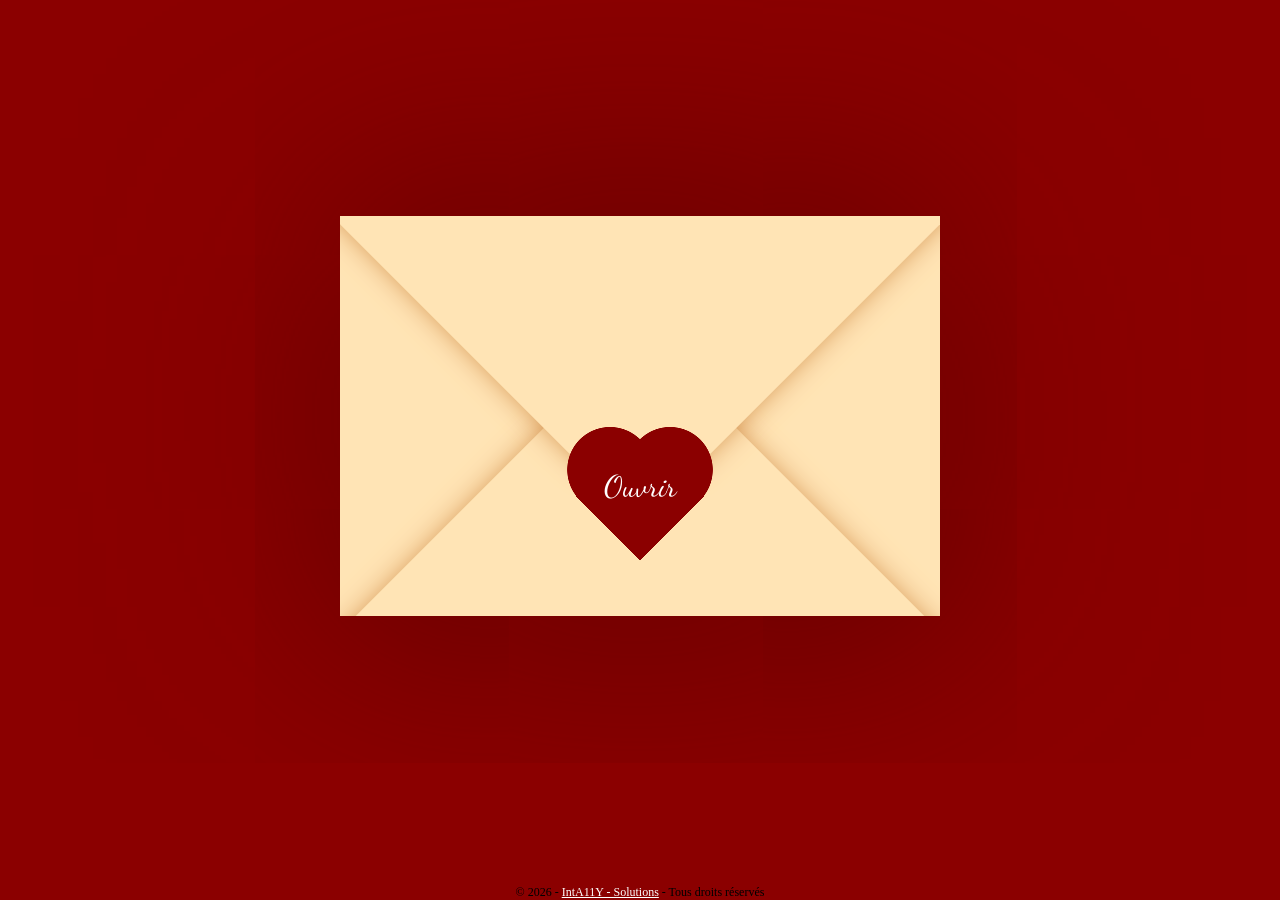
==== index.html @ 73fba03e "first commit" ====
<!DOCTYPE html>
<html lang="en">
<head>
    <meta charset="UTF-8">
    <meta name="viewport" content="width=device-width, initial-scale=1.0">
    <title>Document</title>
    <style>
        @import url("https://fonts.googleapis.com/css2?family=Dancing+Script:wght@400..700&display=swap");
* {
  margin: 0;
  padding: 0;
  box-sizing: border-box;
  list-style: none;
}
body {
  width: 100%;
  max-height: 100vh;
}
:root {
  --envelope-x: 300px;
  --envelope-y: 200px;
  --envelope-bg: Moccasin;
  --envelope-shadow: Peru;
  --letter-x: 250px;
  --letter-y: calc(250px - 1rem - 10px);
  --letter-bg: AntiqueWhite;
  --letter-shadow: BurlyWood;
  --letter-text: #180d07;
  --letter-font: "Dancing Script", serif;
  --letter-button-text: darkred;
  --heart-bg: darkred;
  --heart-text: white;
}

@media (min-width: 650px) {
  :root {
    --envelope-x: 600px;
    --envelope-y: 400px;
    --letter-x: 500px;
    --letter-y: calc(400px - 1rem - 10px);
  }
}
html {
  font-size: 20px;
}
body {
  background-color: darkred;
}

.cssletter {
  position: relative;
  width: 100%;
  height: 100%;
  display: flex;
  align-items: center;
  justify-content: center;
  user-select: none;
  -webkit-user-select: none;
  margin: 24dvh 0;
}

.envelope {
  position: relative;
  width: var(--envelope-x);
  height: var(--envelope-y);
  background: var(--envelope-bg);
  box-shadow: inset 0 0 30px -5px var(--envelope-shadow), 0 0 50vw 0 #540000;
}

.envelope::before {
  content: "˚ʚ❤︎ɞ˚";
  font-size: 5rem;
  color: white;
  position: absolute;
  left: 50%;
  top: 30%;
  transform: translate(-50%, -50%);
  mix-blend-mode: soft-light;
}

.envelope-flap {
  width: 100%;
  height: 71%;
  position: absolute;
  top: 0;
  z-index: 3;
  overflow: hidden;
  transition: 0.6s linear all;
  transform-origin: top;
  pointer-events: all;
}

.envelope-folds {
  width: 100%;
  height: 100%;
  overflow: hidden;
  z-index: 2;
  position: absolute;
  top: 0;
  left: 0;
  right: 0;
  bottom: 0;
}

.envelope-flap::before,
.envelope-left::before,
.envelope-right::before,
.envelope-bottom::before {
  content: "";
  transform: rotate(45deg);
  background: var(--envelope-bg);
  box-shadow: 0 0 30px -5px var(--envelope-shadow);
  width: 100%;
  aspect-ratio: 1;
  display: block;
  position: absolute;
  top: 60%;
}

.envelope-flap::before {
  border-radius: 5rem;
  bottom: 30px;
  border-radius: 5rem;
  top: auto;
}

@media (min-width: 650px) {
  .envelope-flap::before {
    bottom: 100px;
  }
}

.envelope-left::before {
  top: 10%;
  left: -65%;
}

.envelope-right::before {
  top: 10%;
  right: -65%;
}

.envelope-bottom::before {
  top: 60%;
  border-radius: 5rem;
}

.heart {
  z-index: 4;
  position: relative;
  box-shadow: none;
  border: none;
  width: 70px;
  aspect-ratio: 1;
  background: radial-gradient(circle at 60% 65%, var(--heart-bg) 64%, #0000 65%)
      top left/50% 50%,
    radial-gradient(circle at 40% 65%, var(--heart-bg) 64%, #0000 65%) top
      right/50% 50%,
    conic-gradient(from -45deg at 50% 85.5%, var(--heart-bg) 90deg, #0000 0)
      bottom/100% 50%;
  background-repeat: no-repeat;
  left: 50%;
  top: 70%;
  transform: translate(-50%, -50%);
  cursor: pointer;
}

@media (min-width: 650px) {
  .heart {
    width: 150px;
  }
}

.heart::before {
  content: "";
  display: block;
  position: absolute;
  width: 70px;
  aspect-ratio: 1;
  background: radial-gradient(circle at 60% 65%, #ffffff26 64%, #0000 65%) top
      left/50% 50%,
    radial-gradient(circle at 40% 65%, #ffffff26 64%, #0000 65%) top right/50%
      50%,
    conic-gradient(from -45deg at 50% 85.5%, #ffffff26 90deg, #0000 0)
      bottom/100% 50%;
  background-repeat: no-repeat;
  left: 50%;
  top: 50%;
  transform: translate(-50%, -50%) scale(0);
  transition: 0.3s ease all;
  z-index: -1;
}

@media (min-width: 650px) {
  .heart::before {
    width: 150px;
  }
}

.heart:hover,
.heart:active,
.heart:focus {
  transform: translate(-50%, -50%);
  background-color: transparent;
  color: var(--heart-text);
}

.heart:hover::before,
.heart:active::before,
.heart:focus::before {
  transform: translate(-50%, -50%) scale(0.8);
}

.heart-text {
  transform: translateY(-10px);
  display: block;
  color: var(--heart-text);
  font-size: 1.5rem;
  font-family: var(--letter-font);
}

.envelope.active * {
  pointer-events: none;
}

.envelope.active .envelope-flap {
  transform: rotateX(-180deg) translateY(0);
  perspective: 10px;
}

.envelope.active .envelope-flap::before {
  box-shadow: inset 0 0 30px -5px var(--envelope-shadow);
}

.envelope.active .heart {
  display: none;
}

.letter {
  box-sizing: border-box;
  font-family: var(--letter-font);
  font-size: 1rem;
  line-height: 1.1;
  background-color: var(--letter-bg);
  color: var(--letter-text);
  user-select: none;
  box-shadow: inset 0 0 20px -5px var(--letter-shadow);
  padding: 3rem 1rem 1rem;
  margin: 0;
  cursor: grab;
  position: absolute;
  top: 1rem;
  overflow: auto;
  text-align: center;
  border: 0;
    width: 90%;
  /* width: var(--letter-x); */
  /* height: var(--letter-y); */
  position: absolute;
  top: 1rem;
  left: 50%;
  transform: translateX(-50%);
  transform-style: preserve-3d;
  transform-origin: top;
  transition: transform 1.2s ease, opacity 0.6s ease;
  z-index: 20; /* AU-DESSUS de l'enveloppe */
}

/* État plié (dans l'enveloppe) */
.letter.folded {
  transform: translateX(-50%) rotateX(90deg);
  opacity: 0;
}

/* Sortie de l'enveloppe (toujours pliée) */
.letter.out {
  transform: translateX(-50%) translateY(-160px) rotateX(90deg);
  opacity: 1;
}

/* Dépliage comme une carte */
.letter.open {
  transform: translateX(-50%) translateY(-160px) rotateX(0deg);
}


@media (min-width: 650px) {
  .letter {
    font-size: 1.3rem;
  }
}

.closeLetter {
  font-size: 0 !important;
  position: absolute;
  top: 1rem;
  left: 50%;
  transform: translateX(-50%);
  background: none;
  box-shadow: none;
  padding: 0;
  border: 0;
}

.closeLetter::before {
  content: "˚ʚ❤︎ɞ˚";
  font-size: 1.5rem !important;
  font-family: var(--letter-font);
  color: var(--letter-button-text);
  text-align: center;
}

.closeLetter:hover,
.closeLetter:active,
.closeLetter:focus {
  background-color: transparent;
  color: var(--letter-text);
  transform: translateX(-50%);
  padding: 0;
  margin: 0;
}

.closeLetter:hover::before,
.closeLetter:active::before,
.closeLetter:focus::before {
  content: "xXx";
}

/* Attribution */
@import url("https://frills.dev/css/abstracts/_variables.css");
@import url("https://frills.dev/css/components/_logo.css");

:root {
  --bodybg: darkred;
}



footer {
    width: 100vw;
    bottom: 0;
    left: 0;
    position: fixed;
    display: flex;
    justify-content: center;
    z-index: 10;
}
footer p {
    font-size: 12px;
}
footer a {
    color: white;
}
    </style>
</head>
<body>
    <header>

    </header>

    <main>
        <section class="cssletter">
            <div class="envelope">
                <button class="heart" id="openEnvelope" aria-label="Open Envelope">
                    <span class="heart-text">Ouvrir</span>
                </button>
                <div class="envelope-flap"></div>
                <div class="envelope-folds">
                    <div class="envelope-left"></div>
                    <div class="envelope-right"></div>
                    <div class="envelope-bottom"></div>
                </div>
            </div>

            <div class="letters">

                <blockquote class="letter center folded" id="1" tabindex="0">
                <button class="closeLetter" title="Close Amelia's letter">Close Amelia's letter</button>
                <p>Mon amour,

En ce jour de Saint-Valentin, j’ai envie de poser des mots sur ce que mon cœur ressent chaque jour, parfois sans savoir comment l’exprimer.

Tu es cet homme, ma moitié, celui qui a su me redonner confiance quand je l’avais presque oubliée. Par ta présence, ton regard, ta patience et ton amour, tu m’as rappelé qui je suis et tout ce que je mérite. Grâce à toi, je me sens plus forte, plus sereine, plus moi.

Chaque jour passé sans toi me rappelle à quel point tu me manques. Ton absence se fait sentir dans les petits moments comme dans les grands, parce que tout est plus beau quand tu es là. Tu es devenu mon repère, mon refuge, mon évidence.

Avec toi, je n’ai pas seulement envie de partager des instants, mais tous les jours de ma vie. Les rires, les silences, les projets, les rêves, les défis… main dans la main, jusqu’à la fin de notre vie et au delà.

Merci d’être toi. Merci de m’aimer comme tu le fais. Merci de m’avoir trouvée et de me choisir, chaque jour.

Je t’aime aujourd’hui, demain, et pour toute la vie.

❤️</p>
                
                </blockquote>

            </div>
        </section>
    </main>

    <footer class="footer" role="presentation">
        <p><span class="copyright">©</span> 2026 - 
            <a href="#">IntA11Y - Solutions</a> 
            - Tous droits réservés</p>
    </footer>

    <script>
        document.addEventListener("DOMContentLoaded", () => {
  const envelope = document.querySelector(".envelope");
  const openButton = document.querySelector("#openEnvelope");
  const letter = document.querySelector(".letter");
  const closeButtons = document.querySelectorAll(".closeLetter");

  /* ===== OUVERTURE ===== */
  openButton.addEventListener("click", () => {
    // Ouvre l’enveloppe
    envelope.classList.add("active");

    // Passe la lettre au premier plan
    letter.style.zIndex = "20";

    // Sortie de la lettre (encore pliée)
    setTimeout(() => {
      letter.classList.remove("folded");
      letter.classList.add("out");
    }, 600);

    // Dépliage carte
    setTimeout(() => {
      letter.classList.add("open");
    }, 1400);
  });

  /* ===== FERMETURE ===== */
  closeButtons.forEach((button) => {
    button.addEventListener("click", (e) => {
      e.preventDefault();

      // Replie la carte
      letter.classList.remove("open");

      // Rentre la lettre dans l’enveloppe
      setTimeout(() => {
        letter.classList.remove("out");
        letter.classList.add("folded");
      }, 600);

      // Referme l’enveloppe
      setTimeout(() => {
        envelope.classList.remove("active");
        letter.style.zIndex = "5";
      }, 1200);
    });
  });
});

    </script>
<!-- <script>document.addEventListener("DOMContentLoaded", () => {
  const envelope = document.querySelector(".envelope");
  const openButton = document.querySelector("#openEnvelope");
  const letter = document.querySelector(".letter");
  const closeButtons = document.querySelectorAll(".closeLetter");

  /* ===== OUVERTURE ===== */
  openButton.addEventListener("click", () => {
    // Ouvre l’enveloppe
    envelope.classList.add("active");

    // Passe la lettre au premier plan
    letter.style.zIndex = "20";

    // Sortie de la lettre (encore pliée)
    setTimeout(() => {
      letter.classList.remove("folded");
      letter.classList.add("out");
    }, 600);

    // Dépliage carte
    setTimeout(() => {
      letter.classList.add("open");
    }, 1400);
  });

  /* ===== FERMETURE ===== */
  closeButtons.forEach((button) => {
    button.addEventListener("click", (e) => {
      e.preventDefault();

      // Replie la carte
      letter.classList.remove("open");

      // Rentre la lettre dans l’enveloppe
      setTimeout(() => {
        letter.classList.remove("out");
        letter.classList.add("folded");
      }, 600);

      // Referme l’enveloppe
      setTimeout(() => {
        envelope.classList.remove("active");
        letter.style.zIndex = "5";
      }, 1200);
    });
  });
});
</script> -->

    <!-- <script>
        document.addEventListener("DOMContentLoaded", () => {
  const envelope = document.querySelector(".envelope");
  const openButton = document.querySelector("#openEnvelope");
  const letter = document.querySelector(".letter");
  const closeButtons = document.querySelectorAll(".closeLetter");

  openButton.addEventListener("click", () => {
    // Ouvre l’enveloppe
    envelope.classList.add("active");

    // Force la lettre au premier plan
    letter.style.zIndex = "20";

    // La lettre sort (encore pliée)
    setTimeout(() => {
      letter.classList.remove("folded");
      letter.classList.add("out");
    }, 600);

    // Dépliage carte
    setTimeout(() => {
      letter.classList.add("open");
    }, 1400);
  });

  closeButtons.forEach((button) => {
    button.addEventListener("click", (e) => {
      e.preventDefault();
      const letter = e.target.closest(".letter");
      if (letter) {
        letter.style.display = "none";
      }
    });
  });
});

    </script> -->
<!-- <script>
    document.addEventListener("DOMContentLoaded", () => {
  const envelope = document.querySelector(".envelope");
  const openButton = document.querySelector("#openEnvelope");
  const letter = document.querySelector(".letter");
  const closeButtons = document.querySelectorAll(".closeLetter");

  // OUVERTURE DE L’ENVELOPPE + ANIMATION DE LA LETTRE
  openButton.addEventListener("click", () => {
    // Ouvre l’enveloppe
    envelope.classList.add("active");

    // La lettre devient visible et sort (toujours pliée)
    setTimeout(() => {
      letter.classList.remove("folded");
      letter.classList.add("out");
    }, 600);

    // Dépliage automatique comme une carte
    setTimeout(() => {
      letter.classList.add("open");
    }, 1400);
  });

  // FERMETURE DE LA LETTRE (optionnelle)
  closeButtons.forEach((button) => {
    button.addEventListener("click", (e) => {
      e.preventDefault();
      const letter = e.target.closest(".letter");
      if (letter) {
        letter.style.display = "none";
      }
    });
  });
});

</script> -->
    <!-- <script>
        const letters = document.querySelectorAll(".letter");
const lettersContainer = document.querySelector(".letters");
let zIndexCounter = 10;

const shuffleArray = (array) => {
  for (let i = array.length - 1; i > 0; i--) {
    const j = Math.floor(Math.random() * (i + 1));
    [array[i], array[j]] = [array[j], array[i]];
  }
};

const shuffledThings = Array.from(letters);
shuffleArray(shuffledThings);

shuffledThings.forEach((letter) => {
  lettersContainer.appendChild(letter);
  const center = document.querySelector(".cssletter").offsetWidth / 2 - letter.offsetWidth / 2;
  letter.style.left = `${center}px`;

  function isOverflown(element) {
    return element.scrollHeight > element.clientHeight || element.scrollWidth > element.clientWidth;
  }

  if (!isOverflown(letter)) {
    letter.classList.add("center");
  }
  let offsetX, offsetY;
  letter.addEventListener("mousedown", (e) => {
    if (e.target.tagName !== "BUTTON") {
      const rect = e.target.getBoundingClientRect();

      letter.style.position = "fixed";
      letter.style.left = `${rect.left}px`;
      letter.style.top = `${rect.top}px`;

      offsetX = e.clientX - rect.left;
      offsetY = e.clientY - rect.top;

      letter.style.zIndex = zIndexCounter++;
      const moveAt = (posX, posY) => {
        letter.style.left = `${posX - offsetX}px`;
        letter.style.top = `${posY - offsetY}px`;
      };
      const onMouseMove = (moveEvent) => moveAt(moveEvent.clientX, moveEvent.clientY);
      const onMouseUp = () => {
        document.removeEventListener("mousemove", onMouseMove);
        document.removeEventListener("mouseup", onMouseUp);
      };
      document.addEventListener("mousemove", onMouseMove);
      document.addEventListener("mouseup", onMouseUp);
    }
  });
});
document.querySelector("#openEnvelope").addEventListener("click", () => {
  document.querySelector(".envelope").classList.add("active");
});
const closeButtons = document.querySelectorAll(".closeLetter");
closeButtons.forEach((button) => {
  button.addEventListener("click", (e) => {
    e.preventDefault();
    const letter = e.target.closest(".letter");
    if (letter) {
      letter.style.display = "none";
    }
  });
});
    </script> -->
</body>
</html>
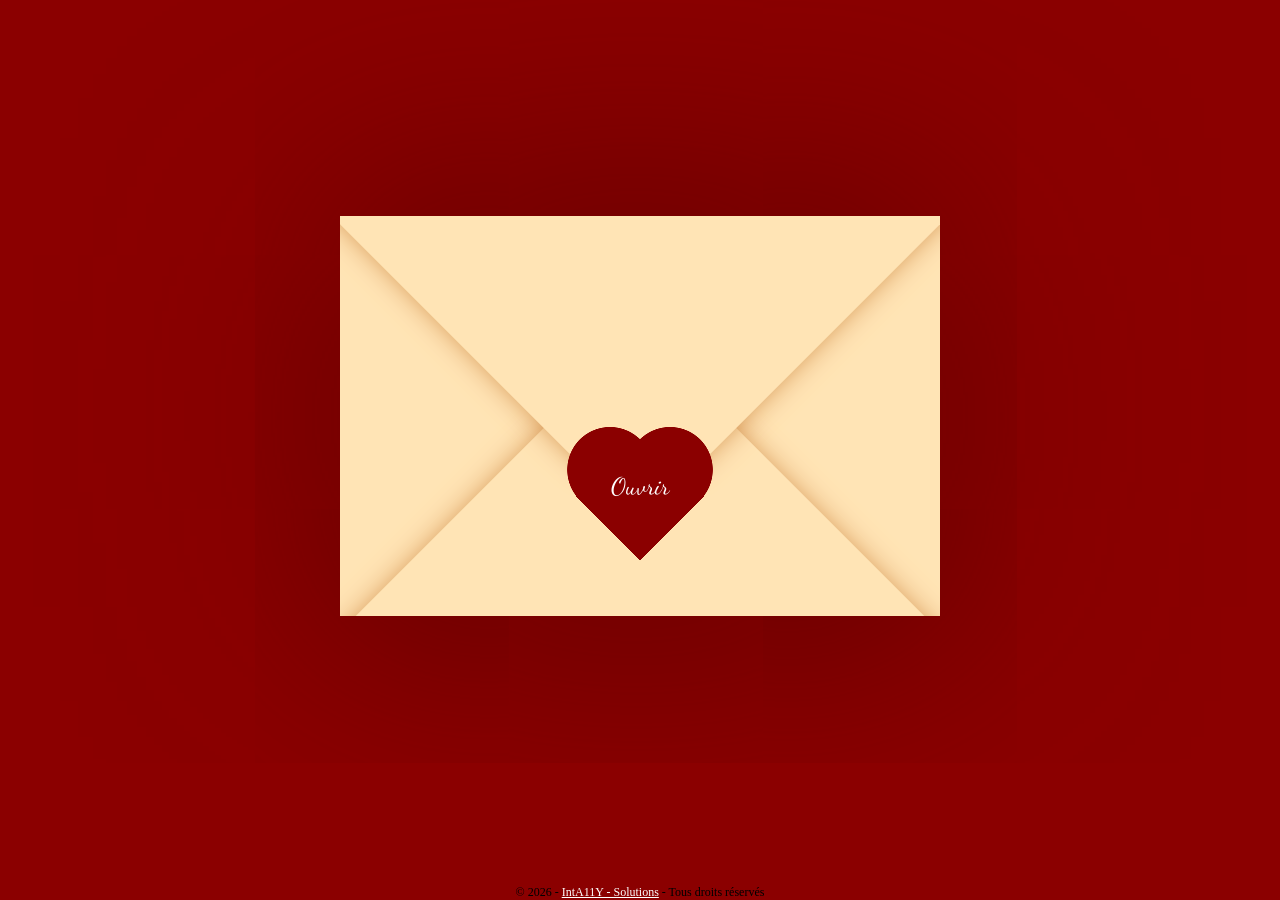
==== commit a7f5358e: "modifs" ====
--- a/index.html
+++ b/index.html
@@ -4,354 +4,7 @@
     <meta charset="UTF-8">
     <meta name="viewport" content="width=device-width, initial-scale=1.0">
     <title>Document</title>
-    <style>
-        @import url("https://fonts.googleapis.com/css2?family=Dancing+Script:wght@400..700&display=swap");
-* {
-  margin: 0;
-  padding: 0;
-  box-sizing: border-box;
-  list-style: none;
-}
-body {
-  width: 100%;
-  max-height: 100vh;
-}
-:root {
-  --envelope-x: 300px;
-  --envelope-y: 200px;
-  --envelope-bg: Moccasin;
-  --envelope-shadow: Peru;
-  --letter-x: 250px;
-  --letter-y: calc(250px - 1rem - 10px);
-  --letter-bg: AntiqueWhite;
-  --letter-shadow: BurlyWood;
-  --letter-text: #180d07;
-  --letter-font: "Dancing Script", serif;
-  --letter-button-text: darkred;
-  --heart-bg: darkred;
-  --heart-text: white;
-}
-
-@media (min-width: 650px) {
-  :root {
-    --envelope-x: 600px;
-    --envelope-y: 400px;
-    --letter-x: 500px;
-    --letter-y: calc(400px - 1rem - 10px);
-  }
-}
-html {
-  font-size: 20px;
-}
-body {
-  background-color: darkred;
-}
-
-.cssletter {
-  position: relative;
-  width: 100%;
-  height: 100%;
-  display: flex;
-  align-items: center;
-  justify-content: center;
-  user-select: none;
-  -webkit-user-select: none;
-  margin: 24dvh 0;
-}
-
-.envelope {
-  position: relative;
-  width: var(--envelope-x);
-  height: var(--envelope-y);
-  background: var(--envelope-bg);
-  box-shadow: inset 0 0 30px -5px var(--envelope-shadow), 0 0 50vw 0 #540000;
-}
-
-.envelope::before {
-  content: "˚ʚ❤︎ɞ˚";
-  font-size: 5rem;
-  color: white;
-  position: absolute;
-  left: 50%;
-  top: 30%;
-  transform: translate(-50%, -50%);
-  mix-blend-mode: soft-light;
-}
-
-.envelope-flap {
-  width: 100%;
-  height: 71%;
-  position: absolute;
-  top: 0;
-  z-index: 3;
-  overflow: hidden;
-  transition: 0.6s linear all;
-  transform-origin: top;
-  pointer-events: all;
-}
-
-.envelope-folds {
-  width: 100%;
-  height: 100%;
-  overflow: hidden;
-  z-index: 2;
-  position: absolute;
-  top: 0;
-  left: 0;
-  right: 0;
-  bottom: 0;
-}
-
-.envelope-flap::before,
-.envelope-left::before,
-.envelope-right::before,
-.envelope-bottom::before {
-  content: "";
-  transform: rotate(45deg);
-  background: var(--envelope-bg);
-  box-shadow: 0 0 30px -5px var(--envelope-shadow);
-  width: 100%;
-  aspect-ratio: 1;
-  display: block;
-  position: absolute;
-  top: 60%;
-}
-
-.envelope-flap::before {
-  border-radius: 5rem;
-  bottom: 30px;
-  border-radius: 5rem;
-  top: auto;
-}
-
-@media (min-width: 650px) {
-  .envelope-flap::before {
-    bottom: 100px;
-  }
-}
-
-.envelope-left::before {
-  top: 10%;
-  left: -65%;
-}
-
-.envelope-right::before {
-  top: 10%;
-  right: -65%;
-}
-
-.envelope-bottom::before {
-  top: 60%;
-  border-radius: 5rem;
-}
-
-.heart {
-  z-index: 4;
-  position: relative;
-  box-shadow: none;
-  border: none;
-  width: 70px;
-  aspect-ratio: 1;
-  background: radial-gradient(circle at 60% 65%, var(--heart-bg) 64%, #0000 65%)
-      top left/50% 50%,
-    radial-gradient(circle at 40% 65%, var(--heart-bg) 64%, #0000 65%) top
-      right/50% 50%,
-    conic-gradient(from -45deg at 50% 85.5%, var(--heart-bg) 90deg, #0000 0)
-      bottom/100% 50%;
-  background-repeat: no-repeat;
-  left: 50%;
-  top: 70%;
-  transform: translate(-50%, -50%);
-  cursor: pointer;
-}
-
-@media (min-width: 650px) {
-  .heart {
-    width: 150px;
-  }
-}
-
-.heart::before {
-  content: "";
-  display: block;
-  position: absolute;
-  width: 70px;
-  aspect-ratio: 1;
-  background: radial-gradient(circle at 60% 65%, #ffffff26 64%, #0000 65%) top
-      left/50% 50%,
-    radial-gradient(circle at 40% 65%, #ffffff26 64%, #0000 65%) top right/50%
-      50%,
-    conic-gradient(from -45deg at 50% 85.5%, #ffffff26 90deg, #0000 0)
-      bottom/100% 50%;
-  background-repeat: no-repeat;
-  left: 50%;
-  top: 50%;
-  transform: translate(-50%, -50%) scale(0);
-  transition: 0.3s ease all;
-  z-index: -1;
-}
-
-@media (min-width: 650px) {
-  .heart::before {
-    width: 150px;
-  }
-}
-
-.heart:hover,
-.heart:active,
-.heart:focus {
-  transform: translate(-50%, -50%);
-  background-color: transparent;
-  color: var(--heart-text);
-}
-
-.heart:hover::before,
-.heart:active::before,
-.heart:focus::before {
-  transform: translate(-50%, -50%) scale(0.8);
-}
-
-.heart-text {
-  transform: translateY(-10px);
-  display: block;
-  color: var(--heart-text);
-  font-size: 1.5rem;
-  font-family: var(--letter-font);
-}
-
-.envelope.active * {
-  pointer-events: none;
-}
-
-.envelope.active .envelope-flap {
-  transform: rotateX(-180deg) translateY(0);
-  perspective: 10px;
-}
-
-.envelope.active .envelope-flap::before {
-  box-shadow: inset 0 0 30px -5px var(--envelope-shadow);
-}
-
-.envelope.active .heart {
-  display: none;
-}
-
-.letter {
-  box-sizing: border-box;
-  font-family: var(--letter-font);
-  font-size: 1rem;
-  line-height: 1.1;
-  background-color: var(--letter-bg);
-  color: var(--letter-text);
-  user-select: none;
-  box-shadow: inset 0 0 20px -5px var(--letter-shadow);
-  padding: 3rem 1rem 1rem;
-  margin: 0;
-  cursor: grab;
-  position: absolute;
-  top: 1rem;
-  overflow: auto;
-  text-align: center;
-  border: 0;
-    width: 90%;
-  /* width: var(--letter-x); */
-  /* height: var(--letter-y); */
-  position: absolute;
-  top: 1rem;
-  left: 50%;
-  transform: translateX(-50%);
-  transform-style: preserve-3d;
-  transform-origin: top;
-  transition: transform 1.2s ease, opacity 0.6s ease;
-  z-index: 20; /* AU-DESSUS de l'enveloppe */
-}
-
-/* État plié (dans l'enveloppe) */
-.letter.folded {
-  transform: translateX(-50%) rotateX(90deg);
-  opacity: 0;
-}
-
-/* Sortie de l'enveloppe (toujours pliée) */
-.letter.out {
-  transform: translateX(-50%) translateY(-160px) rotateX(90deg);
-  opacity: 1;
-}
-
-/* Dépliage comme une carte */
-.letter.open {
-  transform: translateX(-50%) translateY(-160px) rotateX(0deg);
-}
-
-
-@media (min-width: 650px) {
-  .letter {
-    font-size: 1.3rem;
-  }
-}
-
-.closeLetter {
-  font-size: 0 !important;
-  position: absolute;
-  top: 1rem;
-  left: 50%;
-  transform: translateX(-50%);
-  background: none;
-  box-shadow: none;
-  padding: 0;
-  border: 0;
-}
-
-.closeLetter::before {
-  content: "˚ʚ❤︎ɞ˚";
-  font-size: 1.5rem !important;
-  font-family: var(--letter-font);
-  color: var(--letter-button-text);
-  text-align: center;
-}
-
-.closeLetter:hover,
-.closeLetter:active,
-.closeLetter:focus {
-  background-color: transparent;
-  color: var(--letter-text);
-  transform: translateX(-50%);
-  padding: 0;
-  margin: 0;
-}
-
-.closeLetter:hover::before,
-.closeLetter:active::before,
-.closeLetter:focus::before {
-  content: "xXx";
-}
-
-/* Attribution */
-@import url("https://frills.dev/css/abstracts/_variables.css");
-@import url("https://frills.dev/css/components/_logo.css");
-
-:root {
-  --bodybg: darkred;
-}
-
-
-
-footer {
-    width: 100vw;
-    bottom: 0;
-    left: 0;
-    position: fixed;
-    display: flex;
-    justify-content: center;
-    z-index: 10;
-}
-footer p {
-    font-size: 12px;
-}
-footer a {
-    color: white;
-}
-    </style>
+<link rel="stylesheet" href="./style.css">
 </head>
 <body>
     <header>
@@ -375,22 +28,22 @@
             <div class="letters">
 
                 <blockquote class="letter center folded" id="1" tabindex="0">
-                <button class="closeLetter" title="Close Amelia's letter">Close Amelia's letter</button>
+                <button class="closeLetter" title="Close letter">Close letter</button>
                 <p>Mon amour,
 
-En ce jour de Saint-Valentin, j’ai envie de poser des mots sur ce que mon cœur ressent chaque jour, parfois sans savoir comment l’exprimer.
+                En ce jour de Saint-Valentin, j’ai envie de poser des mots sur ce que mon cœur ressent chaque jour, parfois sans savoir comment l’exprimer.
 
-Tu es cet homme, ma moitié, celui qui a su me redonner confiance quand je l’avais presque oubliée. Par ta présence, ton regard, ta patience et ton amour, tu m’as rappelé qui je suis et tout ce que je mérite. Grâce à toi, je me sens plus forte, plus sereine, plus moi.
+                Tu es cet homme, ma moitié, celui qui a su me redonner confiance quand je l’avais presque oubliée. Par ta présence, ton regard, ta patience et ton amour, tu m’as rappelé qui je suis et tout ce que je mérite. Grâce à toi, je me sens plus forte, plus sereine, plus moi.
 
-Chaque jour passé sans toi me rappelle à quel point tu me manques. Ton absence se fait sentir dans les petits moments comme dans les grands, parce que tout est plus beau quand tu es là. Tu es devenu mon repère, mon refuge, mon évidence.
+                Chaque jour passé sans toi me rappelle à quel point tu me manques. Ton absence se fait sentir dans les petits moments comme dans les grands, parce que tout est plus beau quand tu es là. Tu es devenu mon repère, mon refuge, mon évidence.
 
-Avec toi, je n’ai pas seulement envie de partager des instants, mais tous les jours de ma vie. Les rires, les silences, les projets, les rêves, les défis… main dans la main, jusqu’à la fin de notre vie et au delà.
+                Avec toi, je n’ai pas seulement envie de partager des instants, mais tous les jours de ma vie. Les rires, les silences, les projets, les rêves, les défis… main dans la main, jusqu’à la fin de notre vie et au delà.
 
-Merci d’être toi. Merci de m’aimer comme tu le fais. Merci de m’avoir trouvée et de me choisir, chaque jour.
+                Merci d’être toi. Merci de m’aimer comme tu le fais. Merci de m’avoir trouvée et de me choisir, chaque jour.
 
-Je t’aime aujourd’hui, demain, et pour toute la vie.
+                Je t’aime aujourd’hui, demain, et pour toute la vie.
 
-❤️</p>
+                ❤️</p>
                 
                 </blockquote>
 
@@ -404,249 +57,6 @@
             - Tous droits réservés</p>
     </footer>
 
-    <script>
-        document.addEventListener("DOMContentLoaded", () => {
-  const envelope = document.querySelector(".envelope");
-  const openButton = document.querySelector("#openEnvelope");
-  const letter = document.querySelector(".letter");
-  const closeButtons = document.querySelectorAll(".closeLetter");
-
-  /* ===== OUVERTURE ===== */
-  openButton.addEventListener("click", () => {
-    // Ouvre l’enveloppe
-    envelope.classList.add("active");
-
-    // Passe la lettre au premier plan
-    letter.style.zIndex = "20";
-
-    // Sortie de la lettre (encore pliée)
-    setTimeout(() => {
-      letter.classList.remove("folded");
-      letter.classList.add("out");
-    }, 600);
-
-    // Dépliage carte
-    setTimeout(() => {
-      letter.classList.add("open");
-    }, 1400);
-  });
-
-  /* ===== FERMETURE ===== */
-  closeButtons.forEach((button) => {
-    button.addEventListener("click", (e) => {
-      e.preventDefault();
-
-      // Replie la carte
-      letter.classList.remove("open");
-
-      // Rentre la lettre dans l’enveloppe
-      setTimeout(() => {
-        letter.classList.remove("out");
-        letter.classList.add("folded");
-      }, 600);
-
-      // Referme l’enveloppe
-      setTimeout(() => {
-        envelope.classList.remove("active");
-        letter.style.zIndex = "5";
-      }, 1200);
-    });
-  });
-});
-
-    </script>
-<!-- <script>document.addEventListener("DOMContentLoaded", () => {
-  const envelope = document.querySelector(".envelope");
-  const openButton = document.querySelector("#openEnvelope");
-  const letter = document.querySelector(".letter");
-  const closeButtons = document.querySelectorAll(".closeLetter");
-
-  /* ===== OUVERTURE ===== */
-  openButton.addEventListener("click", () => {
-    // Ouvre l’enveloppe
-    envelope.classList.add("active");
-
-    // Passe la lettre au premier plan
-    letter.style.zIndex = "20";
-
-    // Sortie de la lettre (encore pliée)
-    setTimeout(() => {
-      letter.classList.remove("folded");
-      letter.classList.add("out");
-    }, 600);
-
-    // Dépliage carte
-    setTimeout(() => {
-      letter.classList.add("open");
-    }, 1400);
-  });
-
-  /* ===== FERMETURE ===== */
-  closeButtons.forEach((button) => {
-    button.addEventListener("click", (e) => {
-      e.preventDefault();
-
-      // Replie la carte
-      letter.classList.remove("open");
-
-      // Rentre la lettre dans l’enveloppe
-      setTimeout(() => {
-        letter.classList.remove("out");
-        letter.classList.add("folded");
-      }, 600);
-
-      // Referme l’enveloppe
-      setTimeout(() => {
-        envelope.classList.remove("active");
-        letter.style.zIndex = "5";
-      }, 1200);
-    });
-  });
-});
-</script> -->
-
-    <!-- <script>
-        document.addEventListener("DOMContentLoaded", () => {
-  const envelope = document.querySelector(".envelope");
-  const openButton = document.querySelector("#openEnvelope");
-  const letter = document.querySelector(".letter");
-  const closeButtons = document.querySelectorAll(".closeLetter");
-
-  openButton.addEventListener("click", () => {
-    // Ouvre l’enveloppe
-    envelope.classList.add("active");
-
-    // Force la lettre au premier plan
-    letter.style.zIndex = "20";
-
-    // La lettre sort (encore pliée)
-    setTimeout(() => {
-      letter.classList.remove("folded");
-      letter.classList.add("out");
-    }, 600);
-
-    // Dépliage carte
-    setTimeout(() => {
-      letter.classList.add("open");
-    }, 1400);
-  });
-
-  closeButtons.forEach((button) => {
-    button.addEventListener("click", (e) => {
-      e.preventDefault();
-      const letter = e.target.closest(".letter");
-      if (letter) {
-        letter.style.display = "none";
-      }
-    });
-  });
-});
-
-    </script> -->
-<!-- <script>
-    document.addEventListener("DOMContentLoaded", () => {
-  const envelope = document.querySelector(".envelope");
-  const openButton = document.querySelector("#openEnvelope");
-  const letter = document.querySelector(".letter");
-  const closeButtons = document.querySelectorAll(".closeLetter");
-
-  // OUVERTURE DE L’ENVELOPPE + ANIMATION DE LA LETTRE
-  openButton.addEventListener("click", () => {
-    // Ouvre l’enveloppe
-    envelope.classList.add("active");
-
-    // La lettre devient visible et sort (toujours pliée)
-    setTimeout(() => {
-      letter.classList.remove("folded");
-      letter.classList.add("out");
-    }, 600);
-
-    // Dépliage automatique comme une carte
-    setTimeout(() => {
-      letter.classList.add("open");
-    }, 1400);
-  });
-
-  // FERMETURE DE LA LETTRE (optionnelle)
-  closeButtons.forEach((button) => {
-    button.addEventListener("click", (e) => {
-      e.preventDefault();
-      const letter = e.target.closest(".letter");
-      if (letter) {
-        letter.style.display = "none";
-      }
-    });
-  });
-});
-
-</script> -->
-    <!-- <script>
-        const letters = document.querySelectorAll(".letter");
-const lettersContainer = document.querySelector(".letters");
-let zIndexCounter = 10;
-
-const shuffleArray = (array) => {
-  for (let i = array.length - 1; i > 0; i--) {
-    const j = Math.floor(Math.random() * (i + 1));
-    [array[i], array[j]] = [array[j], array[i]];
-  }
-};
-
-const shuffledThings = Array.from(letters);
-shuffleArray(shuffledThings);
-
-shuffledThings.forEach((letter) => {
-  lettersContainer.appendChild(letter);
-  const center = document.querySelector(".cssletter").offsetWidth / 2 - letter.offsetWidth / 2;
-  letter.style.left = `${center}px`;
-
-  function isOverflown(element) {
-    return element.scrollHeight > element.clientHeight || element.scrollWidth > element.clientWidth;
-  }
-
-  if (!isOverflown(letter)) {
-    letter.classList.add("center");
-  }
-  let offsetX, offsetY;
-  letter.addEventListener("mousedown", (e) => {
-    if (e.target.tagName !== "BUTTON") {
-      const rect = e.target.getBoundingClientRect();
-
-      letter.style.position = "fixed";
-      letter.style.left = `${rect.left}px`;
-      letter.style.top = `${rect.top}px`;
-
-      offsetX = e.clientX - rect.left;
-      offsetY = e.clientY - rect.top;
-
-      letter.style.zIndex = zIndexCounter++;
-      const moveAt = (posX, posY) => {
-        letter.style.left = `${posX - offsetX}px`;
-        letter.style.top = `${posY - offsetY}px`;
-      };
-      const onMouseMove = (moveEvent) => moveAt(moveEvent.clientX, moveEvent.clientY);
-      const onMouseUp = () => {
-        document.removeEventListener("mousemove", onMouseMove);
-        document.removeEventListener("mouseup", onMouseUp);
-      };
-      document.addEventListener("mousemove", onMouseMove);
-      document.addEventListener("mouseup", onMouseUp);
-    }
-  });
-});
-document.querySelector("#openEnvelope").addEventListener("click", () => {
-  document.querySelector(".envelope").classList.add("active");
-});
-const closeButtons = document.querySelectorAll(".closeLetter");
-closeButtons.forEach((button) => {
-  button.addEventListener("click", (e) => {
-    e.preventDefault();
-    const letter = e.target.closest(".letter");
-    if (letter) {
-      letter.style.display = "none";
-    }
-  });
-});
-    </script> -->
+<script src="./script.js"></script>
 </body>
 </html>
--- a/style.css
+++ b/style.css
@@ -0,0 +1,346 @@
+        @import url("https://fonts.googleapis.com/css2?family=Dancing+Script:wght@400..700&display=swap");
+* {
+  margin: 0;
+  padding: 0;
+  box-sizing: border-box;
+  list-style: none;
+}
+body {
+  width: 100%;
+  max-height: 100vh;
+}
+:root {
+  --envelope-x: 300px;
+  --envelope-y: 200px;
+  --envelope-bg: Moccasin;
+  --envelope-shadow: Peru;
+  --letter-x: 250px;
+  --letter-y: calc(250px - 1rem - 10px);
+  --letter-bg: AntiqueWhite;
+  --letter-shadow: BurlyWood;
+  --letter-text: #180d07;
+  --letter-font: "Dancing Script", serif;
+  --letter-button-text: darkred;
+  --heart-bg: darkred;
+  --heart-text: white;
+}
+
+@media (min-width: 650px) {
+  :root {
+    --envelope-x: 600px;
+    --envelope-y: 400px;
+    --letter-x: 500px;
+    --letter-y: calc(400px - 1rem - 10px);
+  }
+}
+html {
+  font-size: 20px;
+}
+body {
+  background-color: darkred;
+}
+
+.cssletter {
+  position: relative;
+  width: 100%;
+  height: 100%;
+  display: flex;
+  align-items: center;
+  justify-content: center;
+  user-select: none;
+  -webkit-user-select: none;
+  margin: 24dvh 0;
+}
+
+.envelope {
+  position: relative;
+  width: var(--envelope-x);
+  height: var(--envelope-y);
+  background: var(--envelope-bg);
+  box-shadow: inset 0 0 30px -5px var(--envelope-shadow), 0 0 50vw 0 #540000;
+}
+
+.envelope::before {
+  content: "˚ʚ❤︎ɞ˚";
+  font-size: 5rem;
+  color: white;
+  position: absolute;
+  left: 50%;
+  top: 30%;
+  transform: translate(-50%, -50%);
+  mix-blend-mode: soft-light;
+}
+
+.envelope-flap {
+  width: 100%;
+  height: 71%;
+  position: absolute;
+  top: 0;
+  z-index: 3;
+  overflow: hidden;
+  transition: 0.6s linear all;
+  transform-origin: top;
+  pointer-events: all;
+}
+
+.envelope-folds {
+  width: 100%;
+  height: 100%;
+  overflow: hidden;
+  z-index: 2;
+  position: absolute;
+  top: 0;
+  left: 0;
+  right: 0;
+  bottom: 0;
+}
+
+.envelope-flap::before,
+.envelope-left::before,
+.envelope-right::before,
+.envelope-bottom::before {
+  content: "";
+  transform: rotate(45deg);
+  background: var(--envelope-bg);
+  box-shadow: 0 0 30px -5px var(--envelope-shadow);
+  width: 100%;
+  aspect-ratio: 1;
+  display: block;
+  position: absolute;
+  top: 60%;
+}
+
+.envelope-flap::before {
+  border-radius: 5rem;
+  bottom: 30px;
+  border-radius: 5rem;
+  top: auto;
+}
+
+@media (min-width: 650px) {
+  .envelope-flap::before {
+    bottom: 100px;
+  }
+}
+
+.envelope-left::before {
+  top: 10%;
+  left: -65%;
+}
+
+.envelope-right::before {
+  top: 10%;
+  right: -65%;
+}
+
+.envelope-bottom::before {
+  top: 60%;
+  border-radius: 5rem;
+}
+
+.heart {
+  z-index: 4;
+  position: relative;
+  box-shadow: none;
+  border: none;
+  width: 70px;
+  aspect-ratio: 1;
+  background: radial-gradient(circle at 60% 65%, var(--heart-bg) 64%, #0000 65%)
+      top left/50% 50%,
+    radial-gradient(circle at 40% 65%, var(--heart-bg) 64%, #0000 65%) top
+      right/50% 50%,
+    conic-gradient(from -45deg at 50% 85.5%, var(--heart-bg) 90deg, #0000 0)
+      bottom/100% 50%;
+  background-repeat: no-repeat;
+  left: 50%;
+  top: 70%;
+  transform: translate(-50%, -50%);
+  cursor: pointer;
+}
+
+@media (min-width: 650px) {
+  .heart {
+    width: 150px;
+  }
+}
+
+.heart::before {
+  content: "";
+  display: block;
+  position: absolute;
+  width: 70px;
+  aspect-ratio: 1;
+  background: radial-gradient(circle at 60% 65%, #ffffff26 64%, #0000 65%) top
+      left/50% 50%,
+    radial-gradient(circle at 40% 65%, #ffffff26 64%, #0000 65%) top right/50%
+      50%,
+    conic-gradient(from -45deg at 50% 85.5%, #ffffff26 90deg, #0000 0)
+      bottom/100% 50%;
+  background-repeat: no-repeat;
+  left: 50%;
+  top: 50%;
+  transform: translate(-50%, -50%) scale(0);
+  transition: 0.3s ease all;
+  z-index: -1;
+}
+
+@media (min-width: 650px) {
+  .heart::before {
+    width: 150px;
+  }
+}
+
+.heart:hover,
+.heart:active,
+.heart:focus {
+  transform: translate(-50%, -50%);
+  background-color: transparent;
+  color: var(--heart-text);
+}
+
+.heart:hover::before,
+.heart:active::before,
+.heart:focus::before {
+  transform: translate(-50%, -50%) scale(0.8);
+}
+
+.heart-text {
+  transform: translateY(-10px);
+  display: block;
+  color: var(--heart-text);
+  font-size: 1.2rem;
+  font-family: var(--letter-font);
+}
+
+.envelope.active * {
+  pointer-events: none;
+}
+
+.envelope.active .envelope-flap {
+  transform: rotateX(-180deg) translateY(0);
+  perspective: 10px;
+}
+
+.envelope.active .envelope-flap::before {
+  box-shadow: inset 0 0 30px -5px var(--envelope-shadow);
+}
+
+.envelope.active .heart {
+  display: none;
+}
+
+.letter {
+  box-sizing: border-box;
+  font-family: var(--letter-font);
+  font-size: 1rem;
+  line-height: 1.1;
+  background-color: var(--letter-bg);
+  color: var(--letter-text);
+  user-select: none;
+  box-shadow: inset 0 0 20px -5px var(--letter-shadow);
+  padding: 3rem 1rem 1rem;
+  margin: 0;
+  cursor: grab;
+  position: absolute;
+  top: 1rem;
+  overflow: auto;
+  text-align: center;
+  border: 0;
+    width: 90%;
+  /* width: var(--letter-x); */
+  /* height: var(--letter-y); */
+  position: absolute;
+  top: 1rem;
+  left: 50%;
+  transform: translateX(-50%);
+  transform-style: preserve-3d;
+  transform-origin: top;
+  transition: transform 1.2s ease, opacity 0.6s ease;
+  z-index: 20; /* AU-DESSUS de l'enveloppe */
+}
+
+/* État plié (dans l'enveloppe) */
+.letter.folded {
+  transform: translateX(-50%) rotateX(90deg);
+  opacity: 0;
+}
+
+/* Sortie de l'enveloppe (toujours pliée) */
+.letter.out {
+  transform: translateX(-50%) translateY(-160px) rotateX(90deg);
+  opacity: 1;
+}
+
+/* Dépliage comme une carte */
+.letter.open {
+  transform: translateX(-50%) translateY(-160px) rotateX(0deg);
+}
+
+
+@media (min-width: 650px) {
+  .letter {
+    font-size: 1.3rem;
+  }
+}
+
+.closeLetter {
+  font-size: 0 !important;
+  position: absolute;
+  top: 1rem;
+  left: 50%;
+  transform: translateX(-50%);
+  background: none;
+  box-shadow: none;
+  padding: 0;
+  border: 0;
+}
+
+.closeLetter::before {
+  content: "˚ʚ❤︎ɞ˚";
+  font-size: 1.5rem !important;
+  font-family: var(--letter-font);
+  color: var(--letter-button-text);
+  text-align: center;
+}
+
+.closeLetter:hover,
+.closeLetter:active,
+.closeLetter:focus {
+  background-color: transparent;
+  color: var(--letter-text);
+  transform: translateX(-50%);
+  padding: 0;
+  margin: 0;
+}
+
+.closeLetter:hover::before,
+.closeLetter:active::before,
+.closeLetter:focus::before {
+  content: "xXx";
+}
+
+/* Attribution */
+@import url("https://frills.dev/css/abstracts/_variables.css");
+@import url("https://frills.dev/css/components/_logo.css");
+
+:root {
+  --bodybg: darkred;
+}
+
+
+
+footer {
+    width: 100vw;
+    bottom: 0;
+    left: 0;
+    position: fixed;
+    display: flex;
+    justify-content: center;
+    z-index: 10;
+}
+footer p {
+    font-size: 12px;
+}
+footer a {
+    color: white;
+}
